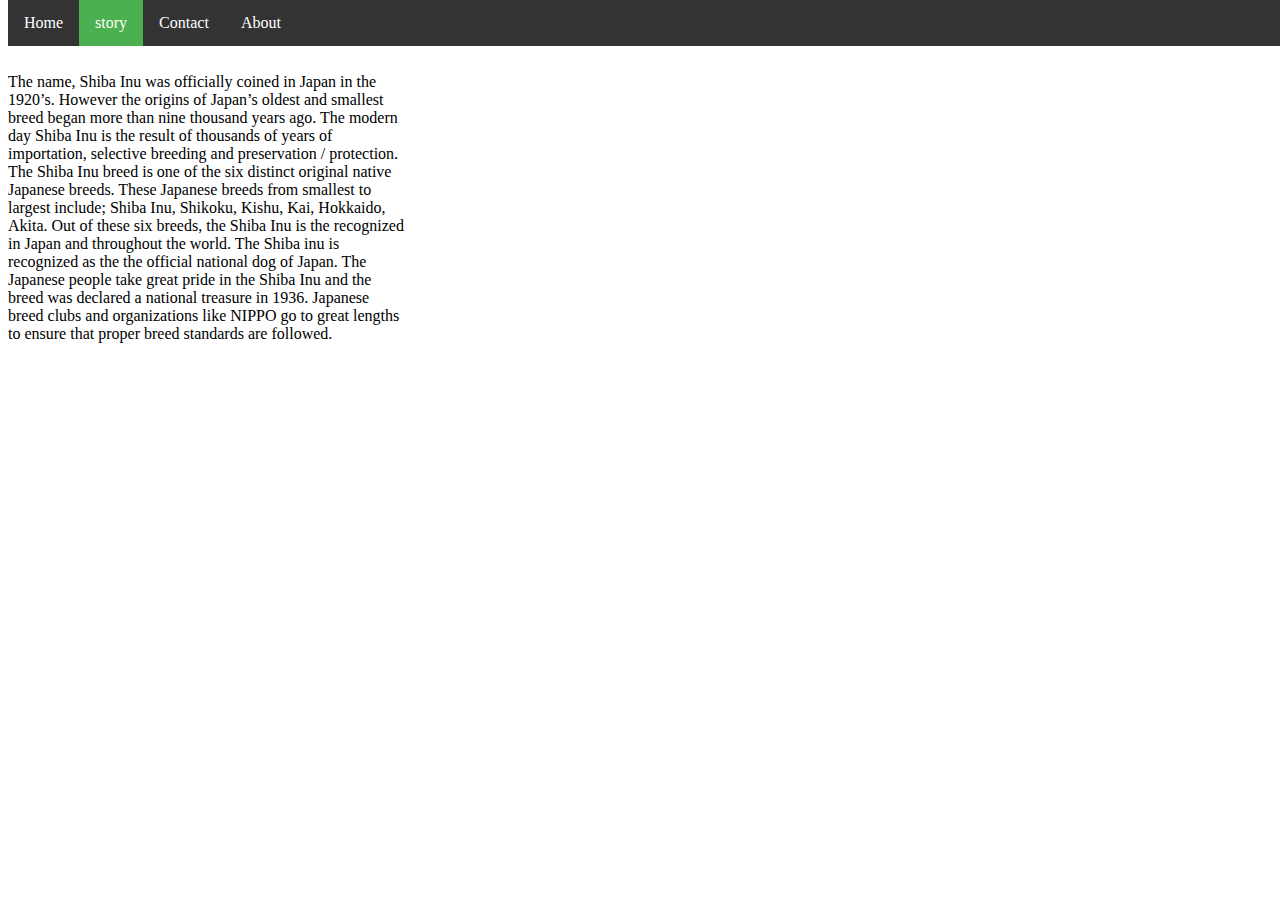
==== story.html @ c6e39c52 "best page first commit" ====
<!doctype html>

<html lang="en">
<style>
    ul {
        position: fixed;
        top: 0;
        width: 100%;
        list-style-type: none;
        margin: 0;
        padding: 0;
        overflow: hidden;
        background-color: #333;
    }
    li {
    float: left;
    }

li a {
  display: block;
  color: white;
  text-align: center;
  padding: 14px 16px;
  text-decoration: none;
}

/* Change the link color to #111 (black) on hover */
li a:hover:not(.active) {
  background-color: #111;
}

.active {
  background-color: #4CAF50;
}
body { 
    padding-top: 65px; 
}
div {
   word-wrap: break-word;
   width: 400px;
}
</style>
<head>
  <meta charset="utf-8">

  <title>Mr Shiba Story</title>
  <meta name="description" content="The HTML5 Herald">
  <meta name="author" content="SitePoint">

  <link rel="stylesheet" href="css/styles.css?v=1.0">

</head>

<body>
        <ul>
                <li><a href="front.html">Home</a></li>
                <li><a class="active" href="#story">story</a></li>
                <li><a href="contact.asp">Contact</a></li>
                <li><a href="about.asp">About</a></li>
              </ul> 
              <div>
                    The name, Shiba Inu was officially coined in Japan in the 1920’s. 
                    However the origins of Japan’s oldest and smallest breed began more than nine 
                    thousand years ago.
      
                    The modern day Shiba Inu is the result of thousands of years of
                     importation, selective breeding and preservation / protection. The
                      Shiba Inu breed is one of the six distinct original native Japanese breeds.
                    
                    These Japanese breeds from smallest to largest include; Shiba Inu, Shikoku, Kishu, Kai, Hokkaido, Akita.
                    
                    Out of these six breeds, the Shiba Inu is the recognized in Japan and throughout the world.
                    
                    The Shiba inu is recognized as the the official national dog of Japan. The Japanese people take great pride in the Shiba Inu and the breed was declared a national treasure in 1936.
                    
                    Japanese breed clubs and organizations like NIPPO  go to great lengths to ensure that proper breed standards are followed.
             
              </div>
</body>
</html>
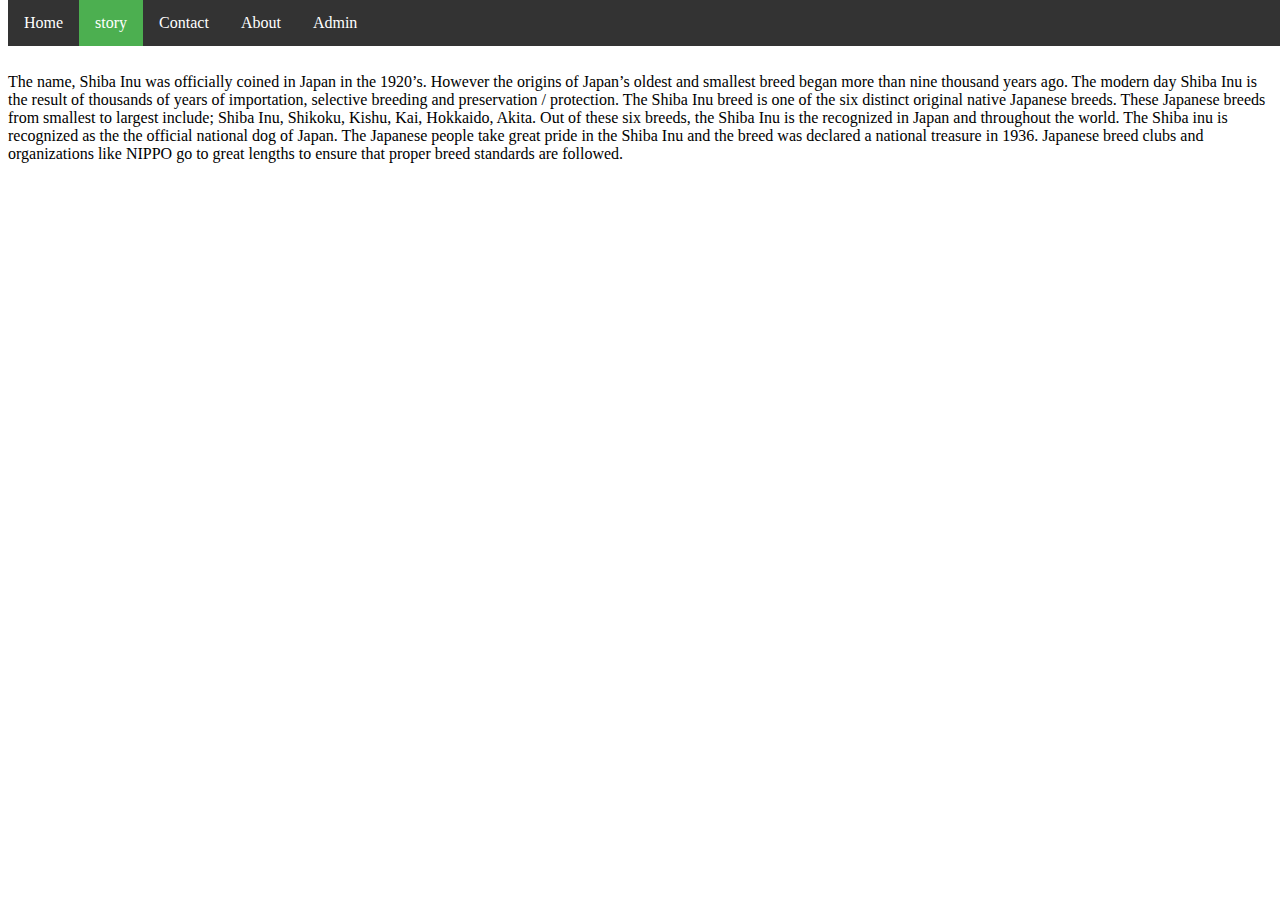
==== commit d4c22583: "js login form" ====
--- a/story.html
+++ b/story.html
@@ -1,46 +1,8 @@
 <!doctype html>
 
 <html lang="en">
-<style>
-    ul {
-        position: fixed;
-        top: 0;
-        width: 100%;
-        list-style-type: none;
-        margin: 0;
-        padding: 0;
-        overflow: hidden;
-        background-color: #333;
-    }
-    li {
-    float: left;
-    }
-
-li a {
-  display: block;
-  color: white;
-  text-align: center;
-  padding: 14px 16px;
-  text-decoration: none;
-}
-
-/* Change the link color to #111 (black) on hover */
-li a:hover:not(.active) {
-  background-color: #111;
-}
-
-.active {
-  background-color: #4CAF50;
-}
-body { 
-    padding-top: 65px; 
-}
-div {
-   word-wrap: break-word;
-   width: 400px;
-}
-</style>
 <head>
+  <link rel="stylesheet" type="text/css" href="css/main_page.css">
   <meta charset="utf-8">
 
   <title>Mr Shiba Story</title>
@@ -53,10 +15,11 @@
 
 <body>
         <ul>
-                <li><a href="front.html">Home</a></li>
+                <li><a href="index.html">Home</a></li>
                 <li><a class="active" href="#story">story</a></li>
                 <li><a href="contact.asp">Contact</a></li>
                 <li><a href="about.asp">About</a></li>
+                <li><a href="admin.html">Admin</a></li>
               </ul> 
               <div>
                     The name, Shiba Inu was officially coined in Japan in the 1920’s. 
--- a/css/main_page.css
+++ b/css/main_page.css
@@ -0,0 +1,33 @@
+ ul {
+        position: fixed;
+        top: 0;
+        width: 100%;
+        list-style-type: none;
+        margin: 0;
+        padding: 0;
+        overflow: hidden;
+        background-color: #333;
+    }
+    li {
+    float: left;
+    }
+
+li a {
+  display: block;
+  color: white;
+  text-align: center;
+  padding: 14px 16px;
+  text-decoration: none;
+}
+
+/* Change the link color to #111 (black) on hover */
+li a:hover:not(.active) {
+  background-color: #111;
+}
+
+.active {
+  background-color: #4CAF50;
+}
+body { 
+    padding-top: 65px; 
+}